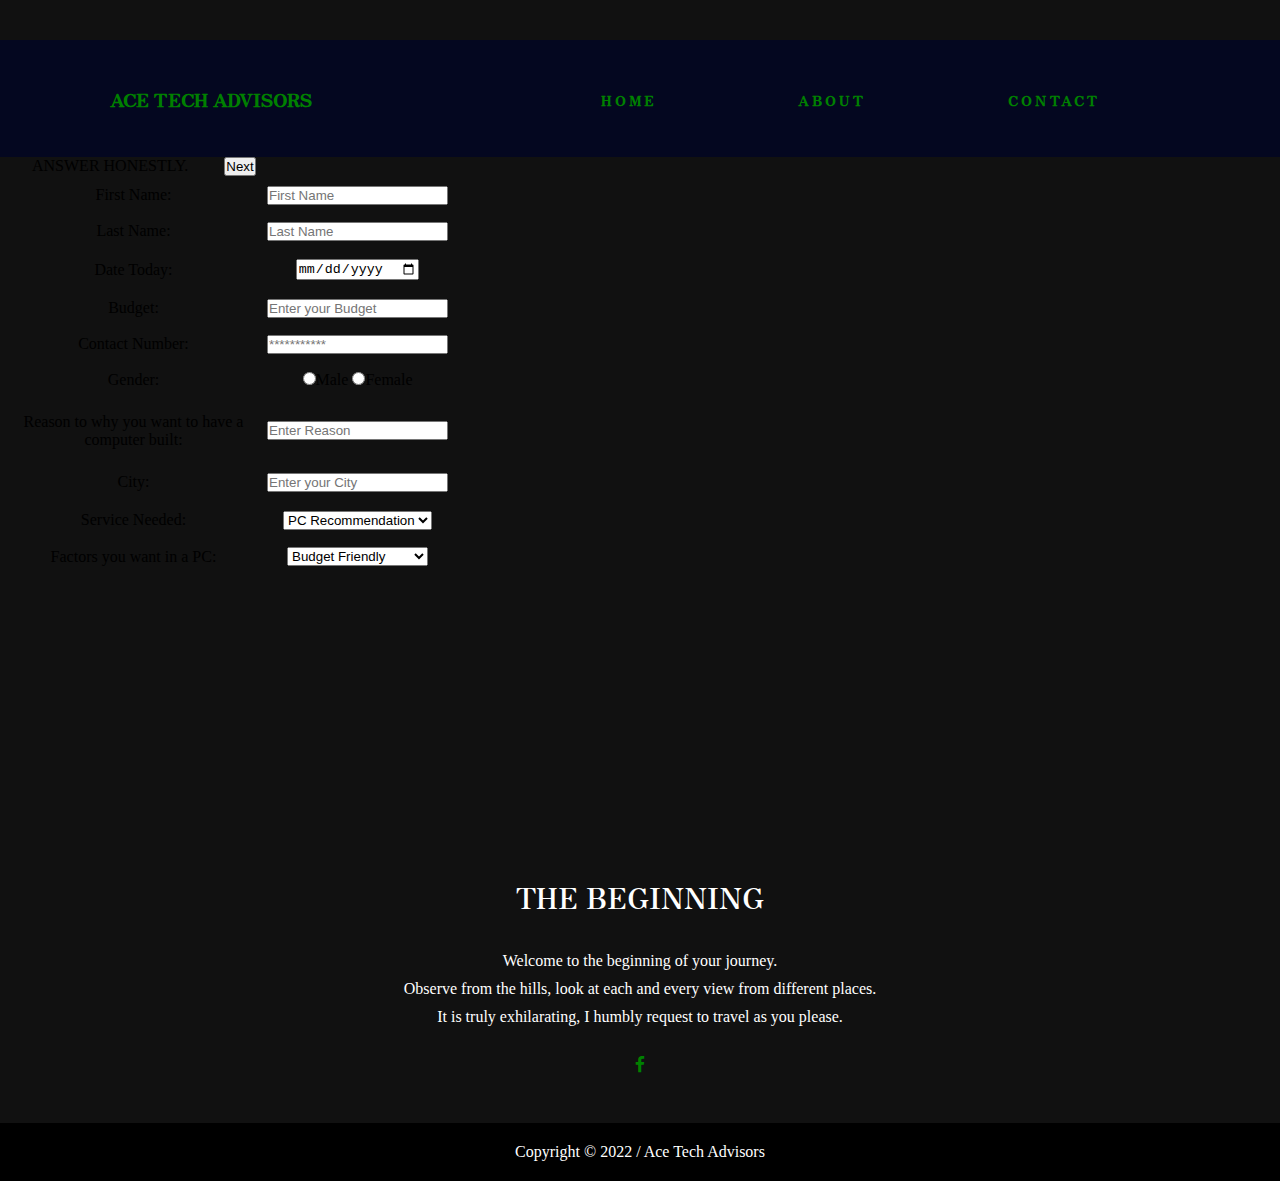
==== index.html @ 780bc15d "Rename home.html to index.html" ====
<!DOCTYPE html>
<html lang="en">
<head>
    <meta charset="UTF-8">
    <meta http-equiv="X-UA-Compatible" content="IE=edge">
    <meta name="viewport" content="width=device-width, initial-scale=1.0">
    <title>Home</title>
    <link rel="stylesheet" href="homestyle.css">
    <link rel="preconnect" href="https://fonts.googleapis.com">
    <link rel="preconnect" href="https://fonts.gstatic.com" crossorigin>
    <link href="https://fonts.googleapis.com/css2?family=Gideon+Roman&family=Zen+Antique+Soft&display=swap" rel="stylesheet">
    <link rel="stylesheet" href="https://stackpath.bootstrapcdn.com/font-awesome/4.7.0/css/font-awesome.min.css">

<style>


p2 { 
  text-align: center;
  margin: 15px 32px;
  color: black;
}
td {
  font-family:sans-serif;
}
td {
  font-family:verdana;
}
td {
  text-align:center;
  margin: 15px 20px;
}
h1 {
  color: black;
}
p {
  color: #fff;
}

.button {
  background-color: FloralWhite;
  border: none;
  color: white;
  padding: 13px 37px;
  text-align: center;
  text-decoration: none;
  display: inline-block;
  margin: 20px 450px;
  cursor: pointer;
}
a:link {
  color: green;
  background-color: transparent;
  text-decoration: none;
}
a:hover {
  color: Black;
  background-color: transparent;
  text-decoration: none;
}
table {
   height: 400px;
   width: 450px;
   background: linear-gradient() 
}
td {
   font-size: 16px;
} 

td {
   color: black;
}  
</style>
</head>
<body>


    <nav>
        <div class="logo">
            <h3><a href="my website.html">Ace Tech Advisors</h3></a>
    </div>
    <ul class="navlinks">
        <li>
            <a href="home.html">Home</a>
        </li>
        <li>
            <a href="about.html">About</a>
        </li>
        <li>
            <a href="contact.html">Contact</a>
        </li>
    </ul>
    </nav>

    <section style="height: 700px; background-image: url(https://i.ibb.co/dczw952/ace-2.png); background-repeat: no-repeat; background-size: cover;">
	
	<form method="GET">
<p2 style="font-family:verdana;">ANSWER HONESTLY.</p2>

<form method="POST" action="https://script.google.com/macros/s/AKfycbx4gZXgOdDzUGBPXOICjecwQyrLiZyPuewUGaxaLWZCQ7u9KgSGvyzBBZ_mAM0WtKpwzg/exec">
<table bgcolor="">
<tr>
<td>First Name:</td>
<td><input type="text" name="First Name" placeholder="First Name"></td>
</tr>
<tr>
<td>Last Name:</td>
<td><input type="text" name="Last Name" placeholder="Last Name"></td>
</tr>
<tr>
<td>Date Today:</td>
<td><input type="date" name="Date" min="01-01-1960" max="12-25-2023"></td>
</tr>
<tr>
<td>Budget:</td>
<td><input type="text" name="Budget" placeholder="Enter your Budget"></td>
</tr>
<tr>
<td>Contact Number:</td>
<td><input type="text" name="Contact Number" placeholder="***********"></td>
</tr>
<tr>
<td>Gender:</td>
<td><input type="radio" name="Gender" value="male">Male
<input type="radio" name="Gender" value="female">Female</td>
</tr>
<tr>
<td>Reason to why you want to have a computer built:</td>
<td><input type="text" name="Reason" placeholder="Enter Reason"></td>
</tr>
<tr>
<td>City:</td>
<td><input type="text" name="City" placeholder="Enter your City"></td>
</tr>
<tr>
<tr>
<td>Service Needed:</td>
<td><select name="Service">
<option>PC Recommendation</option>
<option>Troubleshooting</option>
<option>PC Building</option>
<option>Tips and Tricks</option>
</select></td>
</tr>
<tr>
<td>Factors you want in a PC:</td>
<td><select name="Factors">
<option>Budget Friendly</option>
<option>Brand and Warranty</option>
<option>Compatibility</option>
<option>Aesthetics</option>
</select></td>
</tr>
<button type="submit">Next</button>
</form>
</table>

    </section>
	


    <footer>
        <div class="content">
            <h3>The Beginning</h3>
            <p>Welcome to the beginning of your journey. <br>
               Observe from the hills, look at each and every view from different places. <br>
               It is truly exhilarating, I humbly request to travel as you please.</p>
            <ul class="links"> 
                <li><a href="https://www.facebook.com/profile.php?id=100091789145422"><i class="fa fa-facebook"></i></a></li>
            </ul>
        </div>
        
        <div class="copyright">
            <p>Copyright &copy; 2022 / Ace Tech Advisors</p>
        </div>
    </footer>

</body>
</html>
---- homestyle.css ----
*{
    margin: 0px;
    padding: 0px;
    box-sizing: border-box;
}

nav{
    display: flex;
    color: white;
    justify-content: space-around;
    align-items: center;
    min-height: 13vh;
    background-color: #040720;
    font-family: 'Zen Antique Soft', cursive;
    position: sticky;
    top: 0px;
    z-index: 1;
}

nav a{
    color: white;
    text-decoration: none;
    text-transform: uppercase;
}

.navlinks{
    display: flex;
    justify-content: space-around;
    width: 50%;
}

.navlinks li{
    list-style: none;
}

.navlinks a{
    color: white;
    text-decoration: none;
    letter-spacing: 3px;
    font-weight: bold;
    font-size: 14px;
}

body{
    background: #111;
    height: 1%;
    width: 100%;
    font-family: "Open Sans";
    padding-top: 40px;
    color: white;
}
.content{
    display: flex;
    align-items: center;
    justify-content: center;
    flex-direction: column;
    text-align: center;
}

.content h3{
    font-size: 1.8rem;
    font-weight: 400;
    text-transform: uppercase;
    line-height: 5rem;
    font-family: 'Zen Antique Soft', cursive;
}

.content p{
    max-width: 500px;
    margin: 10px auto;
    line-height: 28px;
    font-size: 14 px;
}

.links{
    list-style: none;
    align-items: center;
    justify-content: center;
    display: flex;
    margin: 1rem 0 3rem 0;
}

.links li{
    margin: 0 10px;
}

.links a{
    text-decoration: none;
    color: white;
}

.links a i{
    font-size: 1.1rem;
    transition: color .4s ease;
}

.links a:hover i{
    color: skyblue;
}

.copyright{
    width: 100%;
    padding: 20px 0;
    text-align: center;
    background: #000;
}
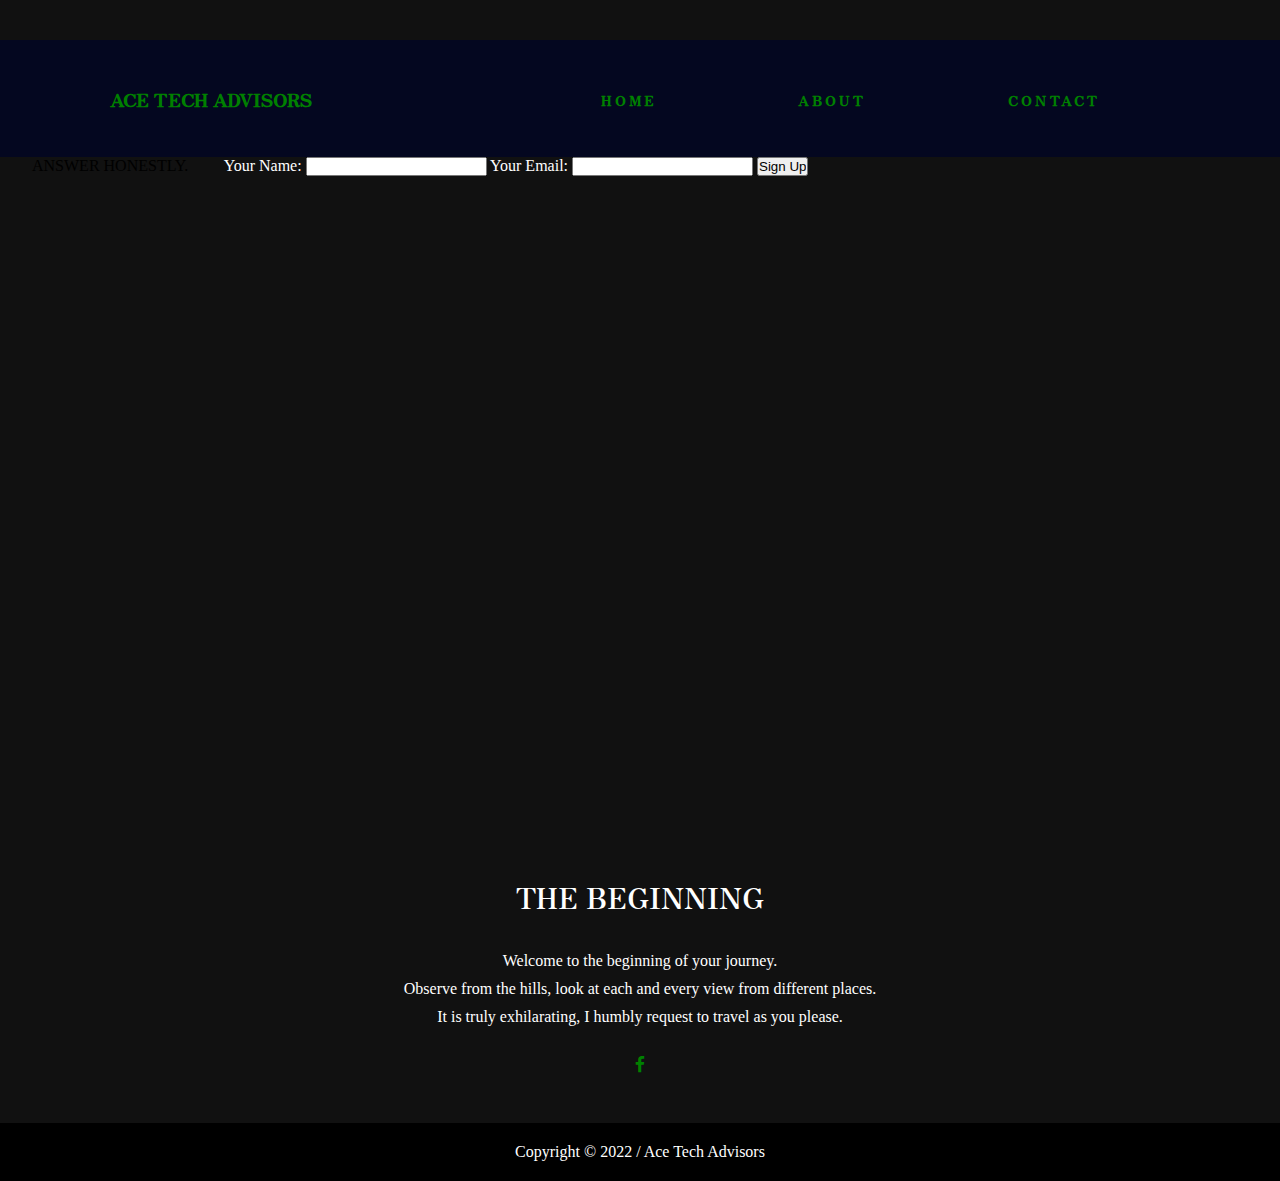
==== commit 45289c49: "Update index.html" ====
--- a/index.html
+++ b/index.html
@@ -96,63 +96,12 @@
 	<form method="GET">
 <p2 style="font-family:verdana;">ANSWER HONESTLY.</p2>
 
-<form method="POST" action="https://script.google.com/macros/s/AKfycbx4gZXgOdDzUGBPXOICjecwQyrLiZyPuewUGaxaLWZCQ7u9KgSGvyzBBZ_mAM0WtKpwzg/exec">
-<table bgcolor="">
-<tr>
-<td>First Name:</td>
-<td><input type="text" name="First Name" placeholder="First Name"></td>
-</tr>
-<tr>
-<td>Last Name:</td>
-<td><input type="text" name="Last Name" placeholder="Last Name"></td>
-</tr>
-<tr>
-<td>Date Today:</td>
-<td><input type="date" name="Date" min="01-01-1960" max="12-25-2023"></td>
-</tr>
-<tr>
-<td>Budget:</td>
-<td><input type="text" name="Budget" placeholder="Enter your Budget"></td>
-</tr>
-<tr>
-<td>Contact Number:</td>
-<td><input type="text" name="Contact Number" placeholder="***********"></td>
-</tr>
-<tr>
-<td>Gender:</td>
-<td><input type="radio" name="Gender" value="male">Male
-<input type="radio" name="Gender" value="female">Female</td>
-</tr>
-<tr>
-<td>Reason to why you want to have a computer built:</td>
-<td><input type="text" name="Reason" placeholder="Enter Reason"></td>
-</tr>
-<tr>
-<td>City:</td>
-<td><input type="text" name="City" placeholder="Enter your City"></td>
-</tr>
-<tr>
-<tr>
-<td>Service Needed:</td>
-<td><select name="Service">
-<option>PC Recommendation</option>
-<option>Troubleshooting</option>
-<option>PC Building</option>
-<option>Tips and Tricks</option>
-</select></td>
-</tr>
-<tr>
-<td>Factors you want in a PC:</td>
-<td><select name="Factors">
-<option>Budget Friendly</option>
-<option>Brand and Warranty</option>
-<option>Compatibility</option>
-<option>Aesthetics</option>
-</select></td>
-</tr>
-<button type="submit">Next</button>
+<form action="https://api.sheetmonkey.io/form/vWpf6S7ntu4SJYssXFxr3s" method="POST">
+  <label>Your Name: <input type="text" name="Name" required /></label>
+  <label>Your Email: <input type="email" name="Email" required /></label>
+  <input type="hidden" name="Created" value="x-sheetmonkey-current-date-time" />
+  <input type="submit" value="Sign Up" />
 </form>
-</table>
 
     </section>
 	
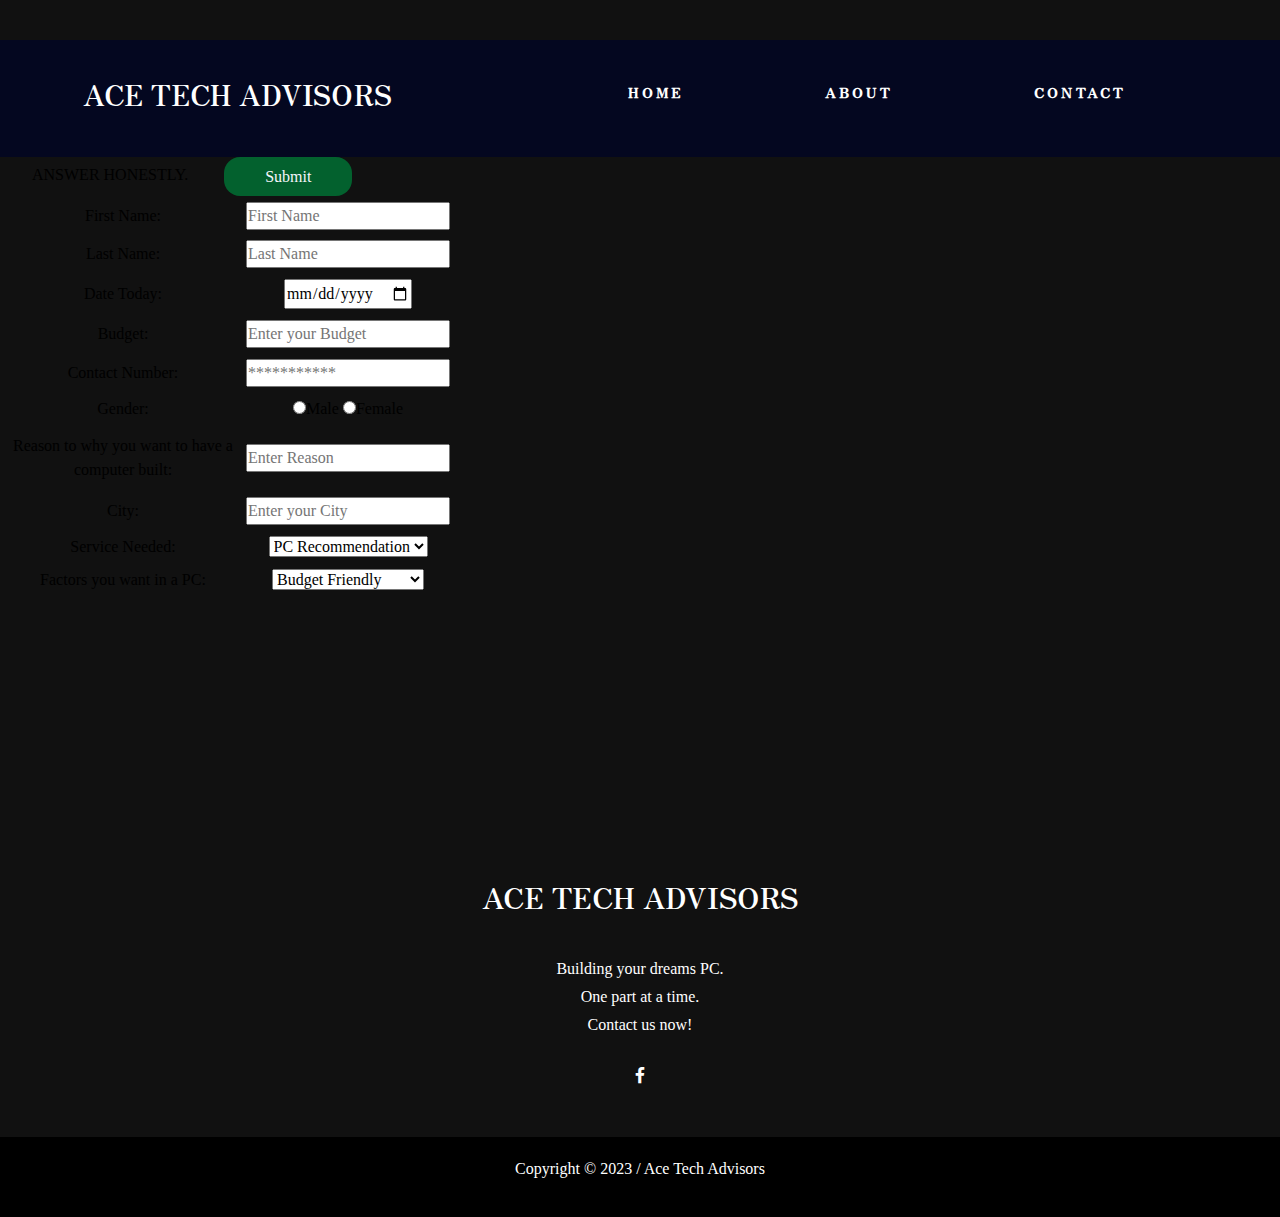
==== commit a380d7bc: "Update index.html" ====
--- a/index.html
+++ b/index.html
@@ -2,9 +2,11 @@
 <html lang="en">
 <head>
     <meta charset="UTF-8">
+	<meta name="viewport" content="width=device-width, initial-scale=1.0">
     <meta http-equiv="X-UA-Compatible" content="IE=edge">
     <meta name="viewport" content="width=device-width, initial-scale=1.0">
     <title>Home</title>
+	<link href="https://maxcdn.bootstrapcdn.com/bootstrap/4.1.1/css/bootstrap.min.css" rel="stylesheet" id="bootstrap-css">
     <link rel="stylesheet" href="homestyle.css">
     <link rel="preconnect" href="https://fonts.googleapis.com">
     <link rel="preconnect" href="https://fonts.gstatic.com" crossorigin>
@@ -36,16 +38,6 @@
   color: #fff;
 }
 
-.button {
-  background-color: FloralWhite;
-  border: none;
-  color: white;
-  padding: 13px 37px;
-  text-align: center;
-  text-decoration: none;
-  display: inline-block;
-  margin: 20px 450px;
-  cursor: pointer;
 }
 a:link {
   color: green;
@@ -69,11 +61,21 @@
 td {
    color: black;
 }  
+.button {
+                width: 10%;
+                border-radius: 1rem;
+                padding: .6%;
+                color: #fff;
+                background-color: #03612e;
+                border: none;
+                cursor: pointer;
+                color: rgb(246, 246, 252);
+            }
+
 </style>
 </head>
+
 <body>
-
-
     <nav>
         <div class="logo">
             <h3><a href="my website.html">Ace Tech Advisors</h3></a>
@@ -93,33 +95,95 @@
 
     <section style="height: 700px; background-image: url(https://i.ibb.co/dczw952/ace-2.png); background-repeat: no-repeat; background-size: cover;">
 	
-	<form method="GET">
 <p2 style="font-family:verdana;">ANSWER HONESTLY.</p2>
 
-<form action="https://api.sheetmonkey.io/form/vWpf6S7ntu4SJYssXFxr3s" method="POST">
-  <label>Your Name: <input type="text" name="Name" required /></label>
-  <label>Your Email: <input type="email" name="Email" required /></label>
-  <input type="hidden" name="Created" value="x-sheetmonkey-current-date-time" />
-  <input type="submit" value="Sign Up" />
+ <table bgcolor="">
+<form method="post" autocomplete="off" name="google-sheet">
+<tr>
+<td>First Name:</td>
+<td><input type="text" name="First Name" placeholder="First Name" required=""></td>
+</tr>
+<tr>
+<td>Last Name:</td>
+<td><input type="text" name="Last Name" placeholder="Last Name" required=""></td>
+</tr>
+<tr>
+<td>Date Today:</td>
+<td><input type="date" name="Date" min="01-01-1960" max="12-25-2023" required=""></td>
+</tr>
+<tr>
+<td>Budget:</td>
+<td><input type="text" name="Budget" placeholder="Enter your Budget" required=""></td>
+</tr>
+<tr>
+<td>Contact Number:</td>
+<td><input type="text" name="Contact Number" placeholder="***********" required=""></td>
+</tr>
+<tr>
+<td>Gender:</td>
+<td><input type="radio" name="Gender" value="male" required="">Male
+<input type="radio" name="Gender" value="female" required="">Female</td>
+</tr>
+<tr>
+<td>Reason to why you want to have a computer built:</td>
+<td><input type="text" name="Reason" placeholder="Enter Reason" required=""></td>
+</tr>
+<tr>
+<td>City:</td>
+<td><input type="text" name="City" placeholder="Enter your City" required=""></td>
+</tr>
+<tr>
+<tr>
+<td>Service Needed:</td>
+<td><select name="Service" required="">
+<option>PC Recommendation</option>
+<option>Troubleshooting</option>
+<option>PC Building</option>
+<option>Tips and Tricks</option>
+</select></td>
+</tr>
+<tr>
+<td>Factors you want in a PC:</td>
+<td><select name="Factors" required="">
+<option>Budget Friendly</option>
+<option>Brand and Warranty</option>
+<option>Compatibility</option>
+<option>Aesthetics</option>
+</select></td>
+</tr>
+<button type="submit" name="submit" class="btn button"> Submit</button> 
 </form>
+</table>
+    </section>
 
-    </section>
-	
-
+ <script>
+            const scriptURL = 'https://script.google.com/macros/s/AKfycbwHoee3PV_Kj7ed2ifzyEOkhYRZClA-oQoPtBcop_gAmd5qQHQbYsuKoJldzFp8iAY1vg/exec'
+            const form = document.forms['google-sheet']
+          
+            form.addEventListener('submit', e => {
+              e.preventDefault()
+              fetch(scriptURL, { method: 'POST', body: new FormData(form)})
+                .then(response => alert("Thanks for Contacting us..! We Will Contact You Soon..."))
+                .catch(error => console.error('Error!', error.message))
+            })
+          </script>
+		  
+		       <script src="https://maxcdn.bootstrapcdn.com/bootstrap/4.1.1/js/bootstrap.min.js"></script>
+        <script src="https://cdnjs.cloudflare.com/ajax/libs/jquery/3.2.1/jquery.min.js"></script>
 
     <footer>
         <div class="content">
-            <h3>The Beginning</h3>
-            <p>Welcome to the beginning of your journey. <br>
-               Observe from the hills, look at each and every view from different places. <br>
-               It is truly exhilarating, I humbly request to travel as you please.</p>
+            <h3>Ace Tech Advisors</h3>
+            <p>Building your dreams PC. <br>
+               One part at a time. <br>
+               Contact us now!</p>
             <ul class="links"> 
                 <li><a href="https://www.facebook.com/profile.php?id=100091789145422"><i class="fa fa-facebook"></i></a></li>
             </ul>
         </div>
         
         <div class="copyright">
-            <p>Copyright &copy; 2022 / Ace Tech Advisors</p>
+            <p>Copyright &copy; 2023 / Ace Tech Advisors</p>
         </div>
     </footer>
 
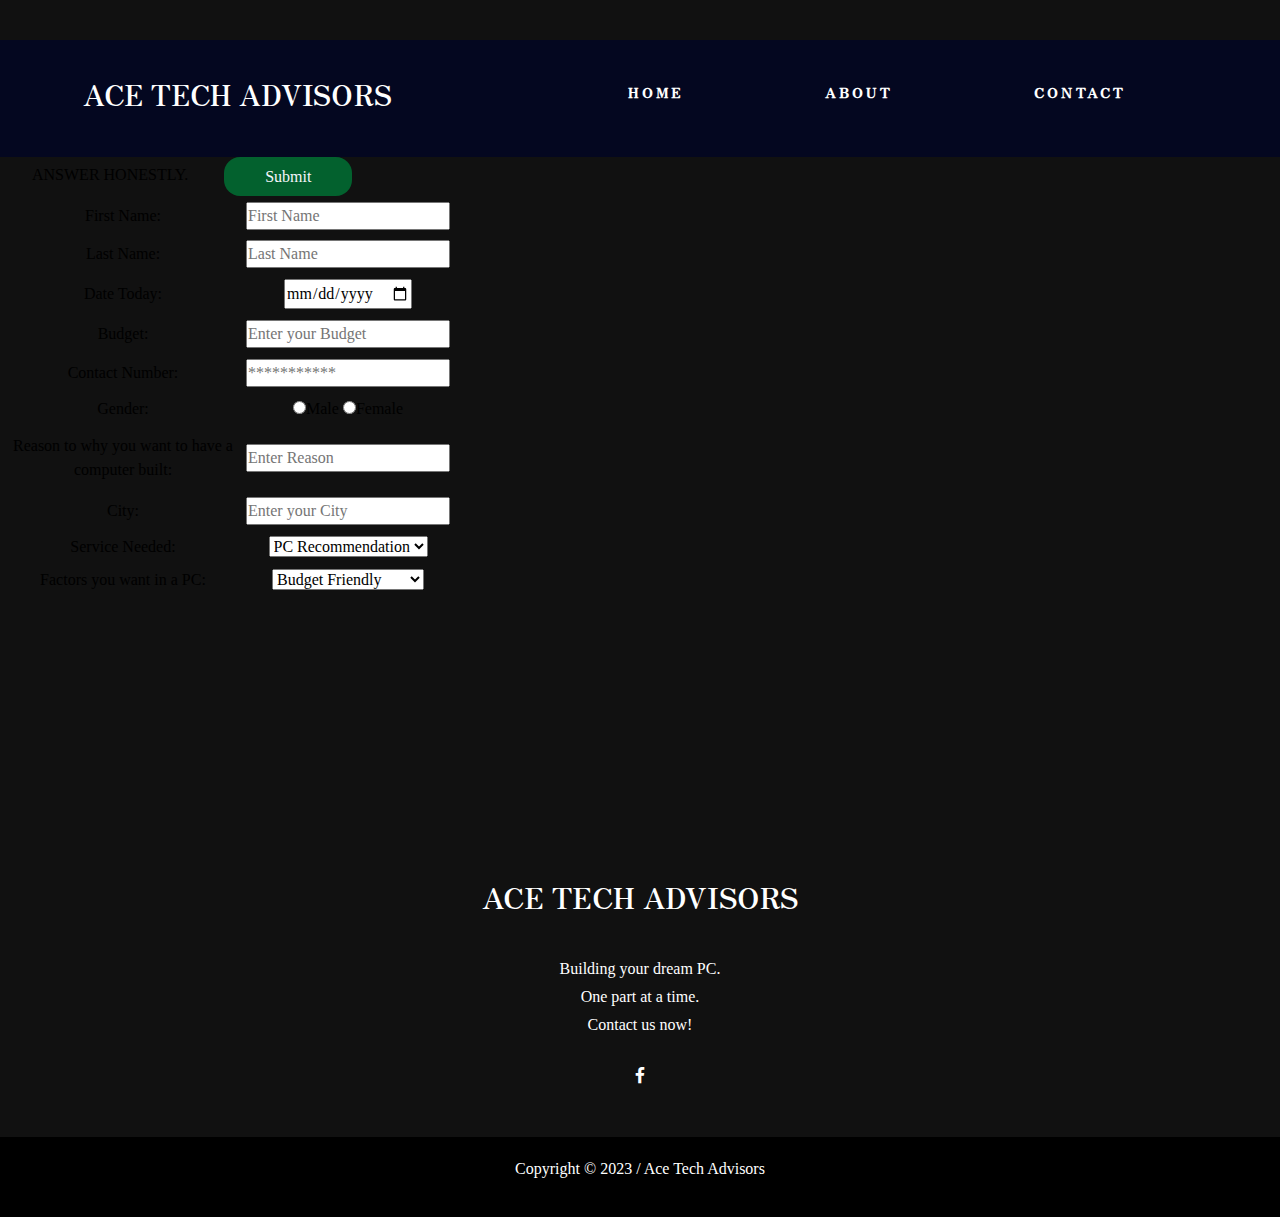
==== commit fd14cf8b: "Update index.html" ====
--- a/index.html
+++ b/index.html
@@ -174,7 +174,7 @@
     <footer>
         <div class="content">
             <h3>Ace Tech Advisors</h3>
-            <p>Building your dreams PC. <br>
+            <p>Building your dream PC. <br>
                One part at a time. <br>
                Contact us now!</p>
             <ul class="links"> 
